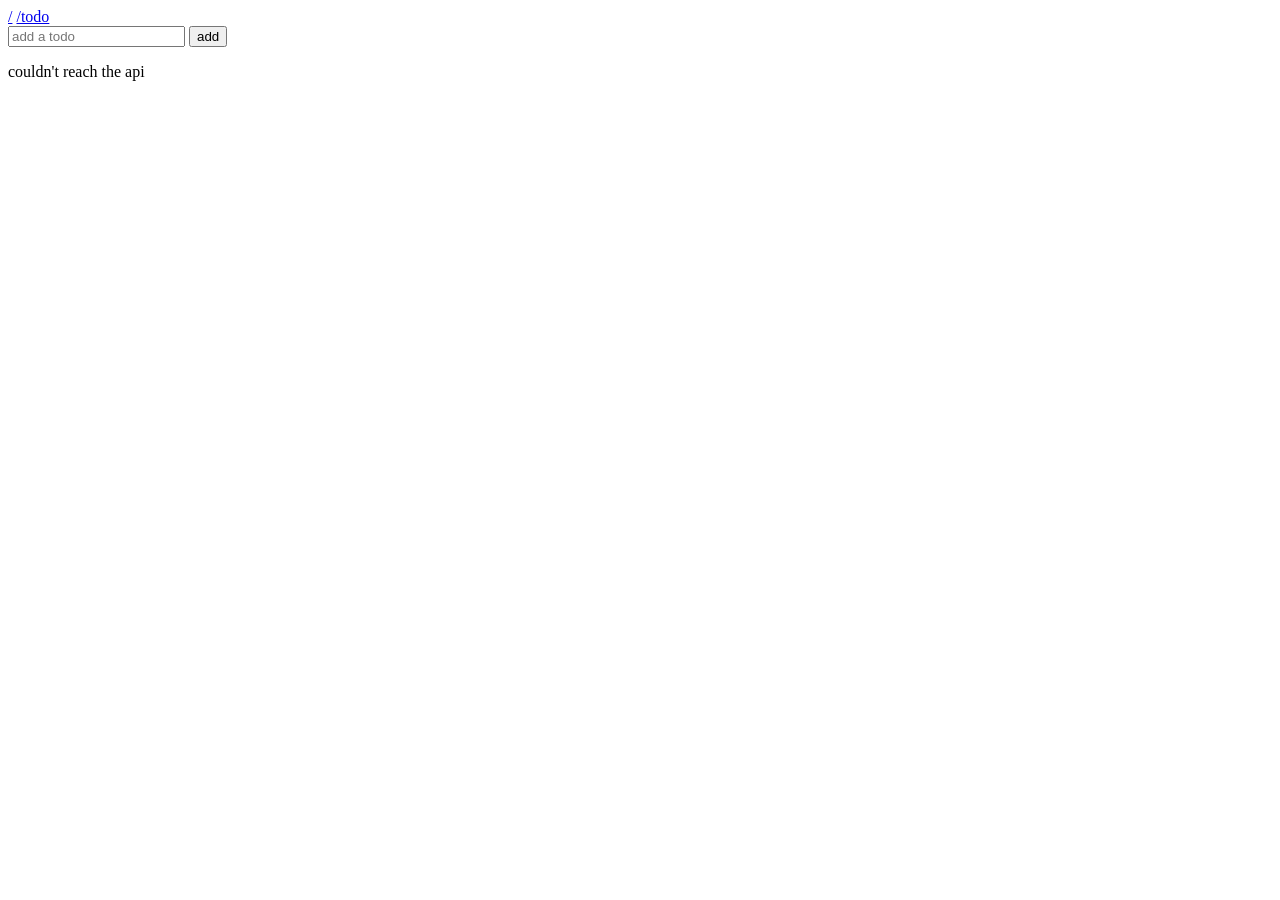
==== site/todo.html @ 15f8c707 "test fs" ====
<!doctype html>
<html lang="en">
  <head>
    <meta charset="utf-8" />
    <meta
      name="viewport"
      content="width=device-width, initial-scale=1"
    />
    <title>/todo — klyde.lol</title>
    <link rel="stylesheet" href="/style.css" />
  </head>
  <body>
    <nav class="nav">
      <a href="/">/</a>
      <a href="/todo" class="active">/todo</a>
    </nav>

    <form class="add-form" id="add-form">
      <input type="text" id="text" placeholder="add a todo" maxlength="500" autocomplete="off" />
      <button type="submit">add</button>
    </form>

    <ul class="todos" id="list"></ul>
    <p class="hint" id="hint"></p>

    <script>
      const list = document.getElementById("list");
      const hint = document.getElementById("hint");
      const form = document.getElementById("add-form");
      const input = document.getElementById("text");

      async function load() {
        try {
          const res = await fetch("/api/todos");
          if (!res.ok) throw new Error(res.status);
          render(await res.json());
        } catch (err) {
          hint.textContent = "couldn't reach the api";
        }
      }

      function render(todos) {
        list.innerHTML = "";
        hint.textContent = todos.length ? "" : "nothing here yet";
        for (const t of todos) {
          const li = document.createElement("li");
          li.className = t.done ? "done" : "";

          const checkbox = document.createElement("input");
          checkbox.type = "checkbox";
          checkbox.checked = t.done;
          checkbox.addEventListener("change", () => toggle(t.id, checkbox.checked));

          const span = document.createElement("span");
          span.textContent = t.text;

          const del = document.createElement("button");
          del.textContent = "×";
          del.className = "del";
          del.type = "button";
          del.addEventListener("click", () => remove(t.id));

          li.append(checkbox, span, del);
          list.append(li);
        }
      }

      async function toggle(id, done) {
        await fetch(`/api/todos/${id}`, {
          method: "PATCH",
          headers: { "Content-Type": "application/json" },
          body: JSON.stringify({ done }),
        });
        load();
      }

      async function remove(id) {
        await fetch(`/api/todos/${id}`, { method: "DELETE" });
        load();
      }

      form.addEventListener("submit", async (e) => {
        e.preventDefault();
        const text = input.value.trim();
        if (!text) return;
        await fetch("/api/todos", {
          method: "POST",
          headers: { "Content-Type": "application/json" },
          body: JSON.stringify({ text }),
        });
        input.value = "";
        load();
      });

      load();
    </script>
  </body>
</html>
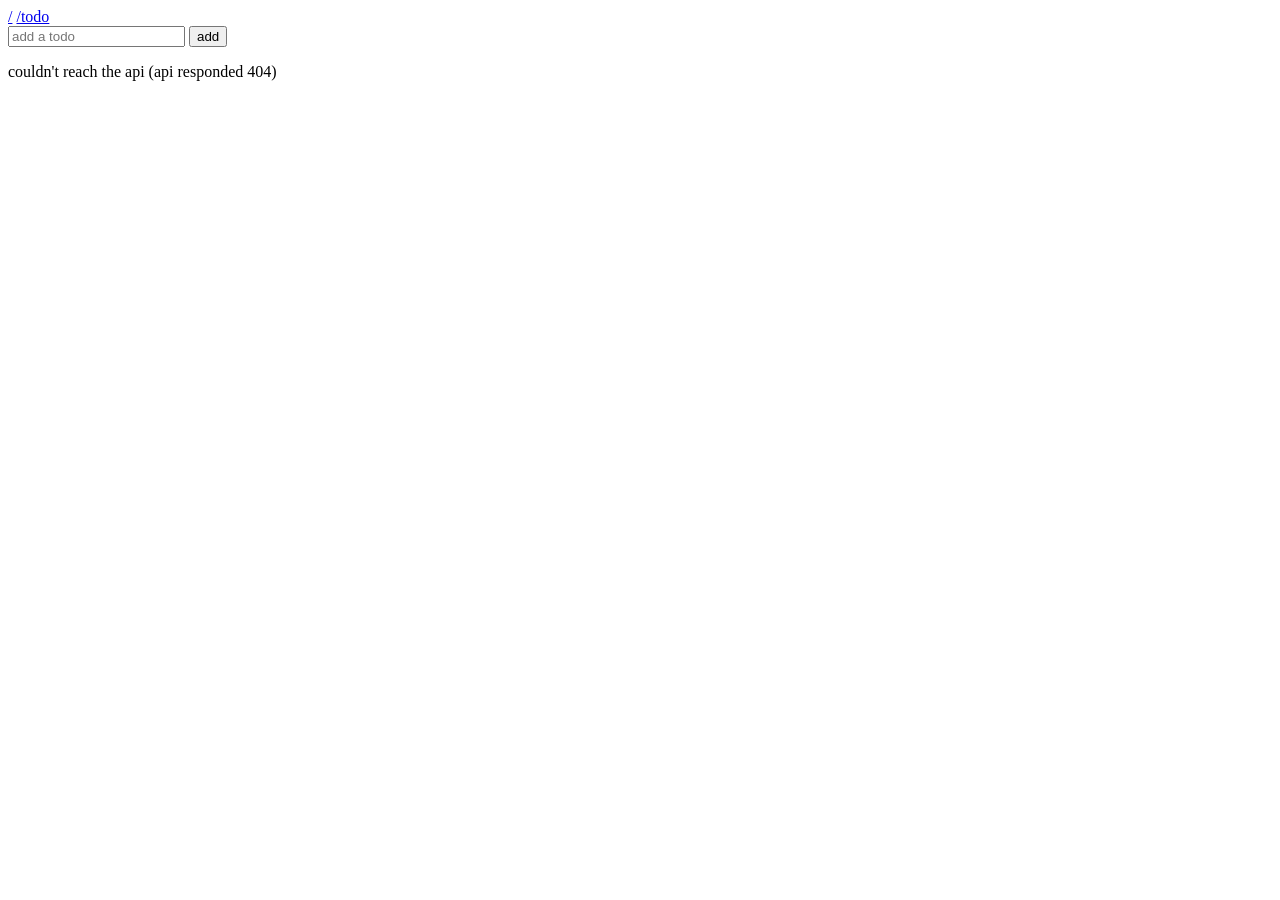
==== commit 82731cc2: "chore: fq" ====
--- a/site/todo.html
+++ b/site/todo.html
@@ -32,10 +32,10 @@
       async function load() {
         try {
           const res = await fetch("/api/todos");
-          if (!res.ok) throw new Error(res.status);
+          if (!res.ok) throw new Error(`api responded ${res.status}`);
           render(await res.json());
         } catch (err) {
-          hint.textContent = "couldn't reach the api";
+          hint.textContent = `couldn't reach the api (${err.message})`;
         }
       }
 
